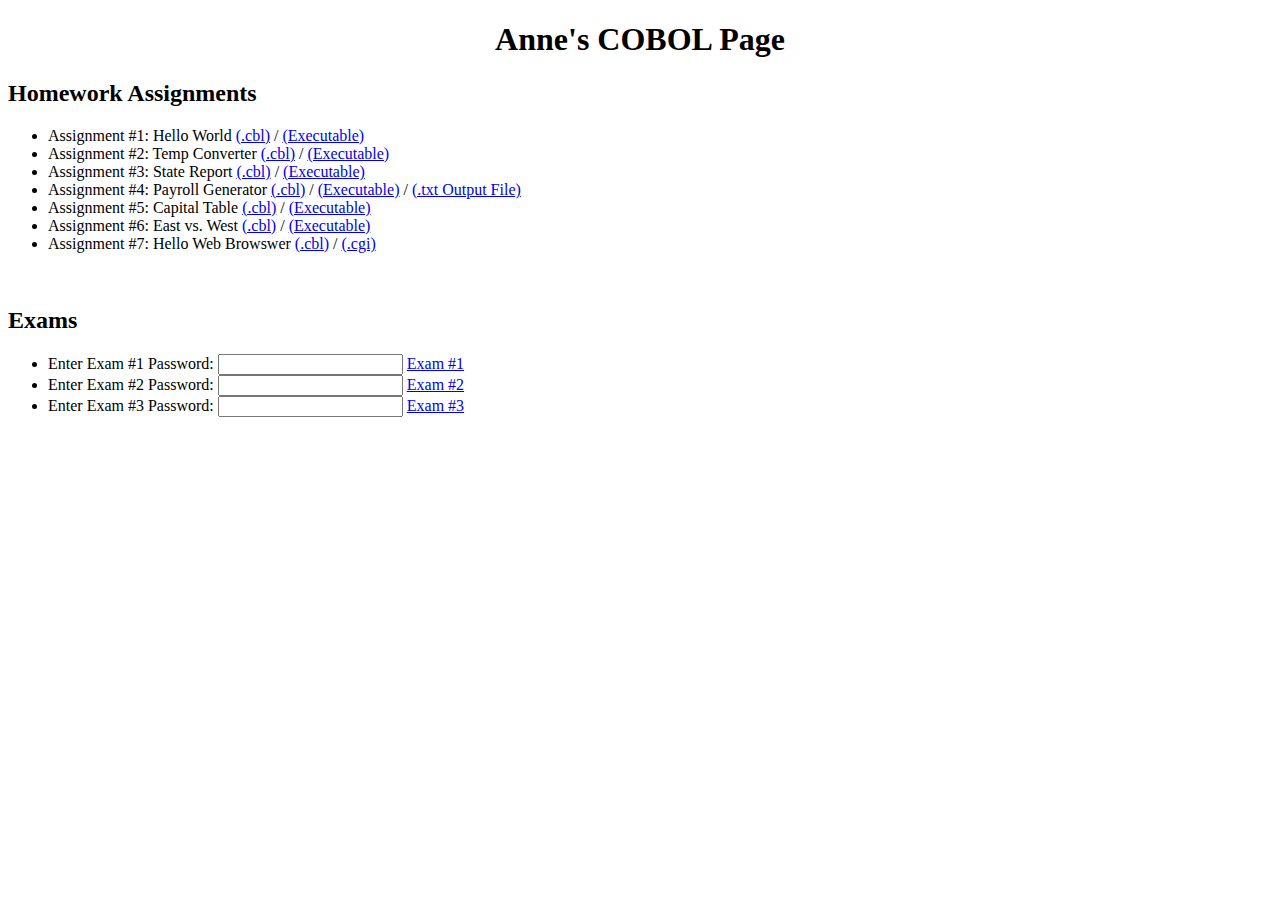
==== index.html @ 1224d8a7 "Update index.html" ====
<!doctype html>
<html lang="en">
<head>
  <title>  </title>
  <link rel="stylesheet" href="anne.css"> 
</head>
<header>
    <h1>Anne's COBOL Page</h1>
</header>
<body>
    <form autocomplete="off">
        <nav> 
            <h2>Homework Assignments</h2>
            <ul>
                <li>
                    Assignment #1: Hello World 
                    <a href="https://mislab.business.msstate.edu/~alh1310/Assignments/assignment1.cbl">(.cbl)</a>
                    /
                    <a href="https://mislab.business.msstate.edu/~alh1310/Assignments/assignment1">(Executable)</a>
                </li>
                <li>
                    Assignment #2: Temp Converter 
                    <a href="https://mislab.business.msstate.edu/~alh1310/Assignments/assignment2.cbl">(.cbl)</a>
                    /
                    <a href="https://mislab.business.msstate.edu/~alh1310/Assignments/assignment2">(Executable)</a>
                </li>
                <li>
                    Assignment #3: State Report
                    <a href="https://mislab.business.msstate.edu/~alh1310/Assignments/assignment3.cbl">(.cbl)</a>
                    /
                    <a href="https://mislab.business.msstate.edu/~alh1310/Assignments/assignment3">(Executable)</a>
                </li>
                <li>
                    Assignment #4: Payroll Generator
                    <a href="https://mislab.business.msstate.edu/~alh1310/Assignments/assignment4.cbl">(.cbl)</a>
                    /
                    <a href="https://mislab.business.msstate.edu/~alh1310/Assignments/assignment4">(Executable)</a>
                    /
                    <a href="https://mislab.business.msstate.edu/~alh1310/Assignments/Payroll-01-output.txt">(.txt Output File)</a>
                </li>
                <li>
                    Assignment #5: Capital Table
                    <a href="https://mislab.business.msstate.edu/~alh1310/Assignments/assignment5.cbl">(.cbl)</a>
                    /
                    <a href="https://mislab.business.msstate.edu/~alh1310/Assignments/assignment5">(Executable)</a>
                </li>
                <li>
                    Assignment #6: East vs. West
                    <a href="https://mislab.business.msstate.edu/~alh1310/Assignments/assignment6.cbl">(.cbl)</a>
                    /
                    <a href="https://mislab.business.msstate.edu/~alh1310/Assignments/assignment6">(Executable)</a>
                </li>
                <li>
                    Assignment #7: Hello Web Browswer
                    <a href="https://mislab.business.msstate.edu/~alh1310/Assignments/assignment7.cbl">(.cbl)</a>
                    /
                    <a href="https://mislab.business.msstate.edu/~alh1310/Assignments/assignment7.cgi">(.cgi)</a>
                </li>
            </ul> <br />
            <h2>Exams</h2>
            <ul>
                <li>
                    Enter Exam #1 Password: <input autocomplete="false" id='password' type='password'/>
                    <a href="https://mislab.business.msstate.edu/~alh1310/Exams/exam01.cbl" onclick="javascript:return validatePass1()">Exam #1</a>
                    <script>
                        function validatePass1()
                        {
                            if(document.getElementById('password').value == 'exam01')
                            {
                                return true;
                            }
                            else
                            {
                                alert('Incorrect Password!!');
                                return false;
                            }
                        }
                        </script>
                </li>
                <li>
                    Enter Exam #2 Password: <input autocomplete="false" id='password2' type='password'/>
                    <a href="https://mislab.business.msstate.edu/~alh1310/Exams/exam02.cbl" onclick="javascript:return validatePass2()">Exam #2</a>
                    <script>
                        function validatePass2()
                        {
                            if(document.getElementById('password2').value == 'exam02')
                            {
                                return true;
                            }
                            else
                            {
                                alert('Incorrect Password!!');
                                return false;
                            }
                        }
                        </script>
                </li>
                <li>
                    Enter Exam #3 Password: <input autocomplete="false" id='password3' type='password'/>
                    <a href="https://mislab.business.msstate.edu/~alh1310/Exams/exam03.cbl" onclick="javascript:return validatePass3()">Exam #3</a>
                    <script>
                        function validatePass3()
                        {
                            if(document.getElementById('password3').value == 'exam03')
                            {
                                return true;
                            }
                            else
                            {
                                alert('Incorrect Password!!');
                                return false;
                            }
                        }
                        </script>
                </li>
            </ul>
        </nav>
    </form>
</body>
</html>
---- anne.css ----
header {
    text-align: center;
}
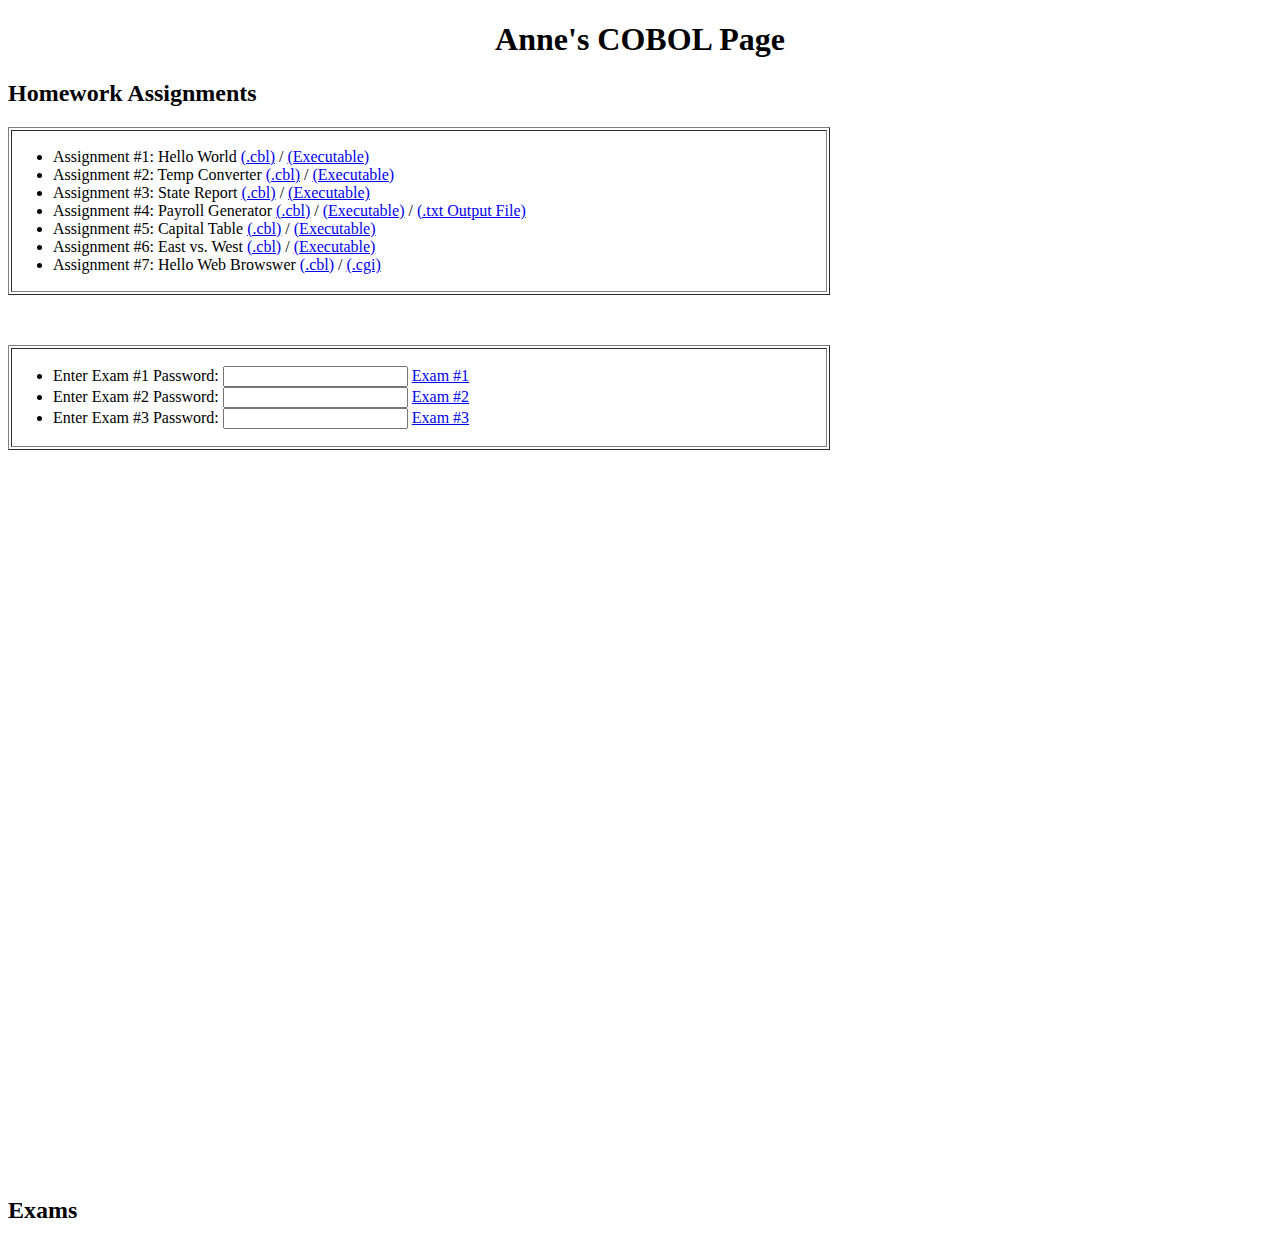
==== commit 65c06a3c: "stuffss" ====
--- a/index.html
+++ b/index.html
@@ -8,113 +8,126 @@
     <h1>Anne's COBOL Page</h1>
 </header>
 <body>
-    <form autocomplete="off">
-        <nav> 
-            <h2>Homework Assignments</h2>
-            <ul>
-                <li>
-                    Assignment #1: Hello World 
-                    <a href="https://mislab.business.msstate.edu/~alh1310/Assignments/assignment1.cbl">(.cbl)</a>
-                    /
-                    <a href="https://mislab.business.msstate.edu/~alh1310/Assignments/assignment1">(Executable)</a>
-                </li>
-                <li>
-                    Assignment #2: Temp Converter 
-                    <a href="https://mislab.business.msstate.edu/~alh1310/Assignments/assignment2.cbl">(.cbl)</a>
-                    /
-                    <a href="https://mislab.business.msstate.edu/~alh1310/Assignments/assignment2">(Executable)</a>
-                </li>
-                <li>
-                    Assignment #3: State Report
-                    <a href="https://mislab.business.msstate.edu/~alh1310/Assignments/assignment3.cbl">(.cbl)</a>
-                    /
-                    <a href="https://mislab.business.msstate.edu/~alh1310/Assignments/assignment3">(Executable)</a>
-                </li>
-                <li>
-                    Assignment #4: Payroll Generator
-                    <a href="https://mislab.business.msstate.edu/~alh1310/Assignments/assignment4.cbl">(.cbl)</a>
-                    /
-                    <a href="https://mislab.business.msstate.edu/~alh1310/Assignments/assignment4">(Executable)</a>
-                    /
-                    <a href="https://mislab.business.msstate.edu/~alh1310/Assignments/Payroll-01-output.txt">(.txt Output File)</a>
-                </li>
-                <li>
-                    Assignment #5: Capital Table
-                    <a href="https://mislab.business.msstate.edu/~alh1310/Assignments/assignment5.cbl">(.cbl)</a>
-                    /
-                    <a href="https://mislab.business.msstate.edu/~alh1310/Assignments/assignment5">(Executable)</a>
-                </li>
-                <li>
-                    Assignment #6: East vs. West
-                    <a href="https://mislab.business.msstate.edu/~alh1310/Assignments/assignment6.cbl">(.cbl)</a>
-                    /
-                    <a href="https://mislab.business.msstate.edu/~alh1310/Assignments/assignment6">(Executable)</a>
-                </li>
-                <li>
-                    Assignment #7: Hello Web Browswer
-                    <a href="https://mislab.business.msstate.edu/~alh1310/Assignments/assignment7.cbl">(.cbl)</a>
-                    /
-                    <a href="https://mislab.business.msstate.edu/~alh1310/Assignments/assignment7.cgi">(.cgi)</a>
-                </li>
-            </ul> <br />
-            <h2>Exams</h2>
-            <ul>
-                <li>
-                    Enter Exam #1 Password: <input autocomplete="false" id='password' type='password'/>
-                    <a href="https://mislab.business.msstate.edu/~alh1310/Exams/exam01.cbl" onclick="javascript:return validatePass1()">Exam #1</a>
-                    <script>
-                        function validatePass1()
-                        {
-                            if(document.getElementById('password').value == 'exam01')
+    <h2>Homework Assignments</h2>
+    <table width="65%" align="left" border="1">
+        <tr>
+            <td>
+                <ul>
+                    <li>
+                        Assignment #1: Hello World 
+                        <a href="https://mislab.business.msstate.edu/~alh1310/Assignments/assignment1.cbl">(.cbl)</a>
+                        /
+                        <a href="https://mislab.business.msstate.edu/~alh1310/Assignments/assignment1">(Executable)</a>
+                    </li>
+                    <li>
+                        Assignment #2: Temp Converter 
+                        <a href="https://mislab.business.msstate.edu/~alh1310/Assignments/assignment2.cbl">(.cbl)</a>
+                        /
+                        <a href="https://mislab.business.msstate.edu/~alh1310/Assignments/assignment2">(Executable)</a>
+                    </li>
+                    <li>
+                        Assignment #3: State Report
+                        <a href="https://mislab.business.msstate.edu/~alh1310/Assignments/assignment3.cbl">(.cbl)</a>
+                        /
+                        <a href="https://mislab.business.msstate.edu/~alh1310/Assignments/assignment3">(Executable)</a>
+                    </li>
+                    <li>
+                        Assignment #4: Payroll Generator
+                        <a href="https://mislab.business.msstate.edu/~alh1310/Assignments/assignment4.cbl">(.cbl)</a>
+                        /
+                        <a href="https://mislab.business.msstate.edu/~alh1310/Assignments/assignment4">(Executable)</a>
+                        /
+                        <a href="https://mislab.business.msstate.edu/~alh1310/Assignments/Payroll-01-output.txt">(.txt Output File)</a>
+                    </li>
+                    <li>
+                        Assignment #5: Capital Table
+                        <a href="https://mislab.business.msstate.edu/~alh1310/Assignments/assignment5.cbl">(.cbl)</a>
+                        /
+                        <a href="https://mislab.business.msstate.edu/~alh1310/Assignments/assignment5">(Executable)</a>
+                    </li>
+                    <li>
+                        Assignment #6: East vs. West
+                        <a href="https://mislab.business.msstate.edu/~alh1310/Assignments/assignment6.cbl">(.cbl)</a>
+                        /
+                        <a href="https://mislab.business.msstate.edu/~alh1310/Assignments/assignment6">(Executable)</a>
+                    </li>
+                    <li>
+                        Assignment #7: Hello Web Browswer
+                        <a href="https://mislab.business.msstate.edu/~alh1310/Assignments/assignment7.cbl">(.cbl)</a>
+                        /
+                        <a href="https://mislab.business.msstate.edu/~alh1310/assignment7.cgi">(.cgi)</a>
+                    </li>
+                </ul>
+            </td>
+        </tr>
+    </table>
+
+    <br /> <br /> <br /> <br /> <br />
+    
+    <section>
+        <h2>Exams</h2>
+    </section>
+    <table style="margin-top:50px;" width="65%" align="left" border="1">
+        <tr>
+            <td>
+                <ul>
+                    <li>
+                        Enter Exam #1 Password: <input autocomplete="false" id='password' type='password'/>
+                        <a href="https://mislab.business.msstate.edu/~alh1310/Exams/exam01.cbl" onclick="javascript:return validatePass1()">Exam #1</a>
+                        <script>
+                            function validatePass1()
                             {
-                                return true;
+                                if(document.getElementById('password').value == 'exam01')
+                                {
+                                    return true;
+                                }
+                                else
+                                {
+                                    alert('Incorrect Password!!');
+                                    return false;
+                                }
                             }
-                            else
+                            </script>
+                    </li>
+                    <li>
+                        Enter Exam #2 Password: <input autocomplete="false" id='password2' type='password'/>
+                        <a href="https://mislab.business.msstate.edu/~alh1310/Exams/exam02.cbl" onclick="javascript:return validatePass2()">Exam #2</a>
+                        <script>
+                            function validatePass2()
                             {
-                                alert('Incorrect Password!!');
-                                return false;
+                                if(document.getElementById('password2').value == 'exam02')
+                                {
+                                    return true;
+                                }
+                                else
+                                {
+                                    alert('Incorrect Password!!');
+                                    return false;
+                                }
                             }
-                        }
-                        </script>
-                </li>
-                <li>
-                    Enter Exam #2 Password: <input autocomplete="false" id='password2' type='password'/>
-                    <a href="https://mislab.business.msstate.edu/~alh1310/Exams/exam02.cbl" onclick="javascript:return validatePass2()">Exam #2</a>
-                    <script>
-                        function validatePass2()
-                        {
-                            if(document.getElementById('password2').value == 'exam02')
+                            </script>
+                    </li>
+                    <li>
+                        Enter Exam #3 Password: <input autocomplete="false" id='password3' type='password'/>
+                        <a href="https://mislab.business.msstate.edu/~alh1310/Exams/exam03.cbl" onclick="javascript:return validatePass3()">Exam #3</a>
+                        <script>
+                            function validatePass3()
                             {
-                                return true;
+                                if(document.getElementById('password3').value == 'exam03')
+                                {
+                                    return true;
+                                }
+                                else
+                                {
+                                    alert('Incorrect Password!!');
+                                    return false;
+                                }
                             }
-                            else
-                            {
-                                alert('Incorrect Password!!');
-                                return false;
-                            }
-                        }
-                        </script>
-                </li>
-                <li>
-                    Enter Exam #3 Password: <input autocomplete="false" id='password3' type='password'/>
-                    <a href="https://mislab.business.msstate.edu/~alh1310/Exams/exam03.cbl" onclick="javascript:return validatePass3()">Exam #3</a>
-                    <script>
-                        function validatePass3()
-                        {
-                            if(document.getElementById('password3').value == 'exam03')
-                            {
-                                return true;
-                            }
-                            else
-                            {
-                                alert('Incorrect Password!!');
-                                return false;
-                            }
-                        }
-                        </script>
-                </li>
-            </ul>
-        </nav>
-    </form>
+                            </script>
+                    </li>
+                </ul>
+            </td>
+        </tr>
+    </table>
 </body>
 </html>--- a/anne.css
+++ b/anne.css
@@ -1,3 +1,9 @@
 header {
     text-align: center;
+}
+
+section {
+    position: absolute;
+    padding-top: 75%;
+    padding-left: 0%;
 }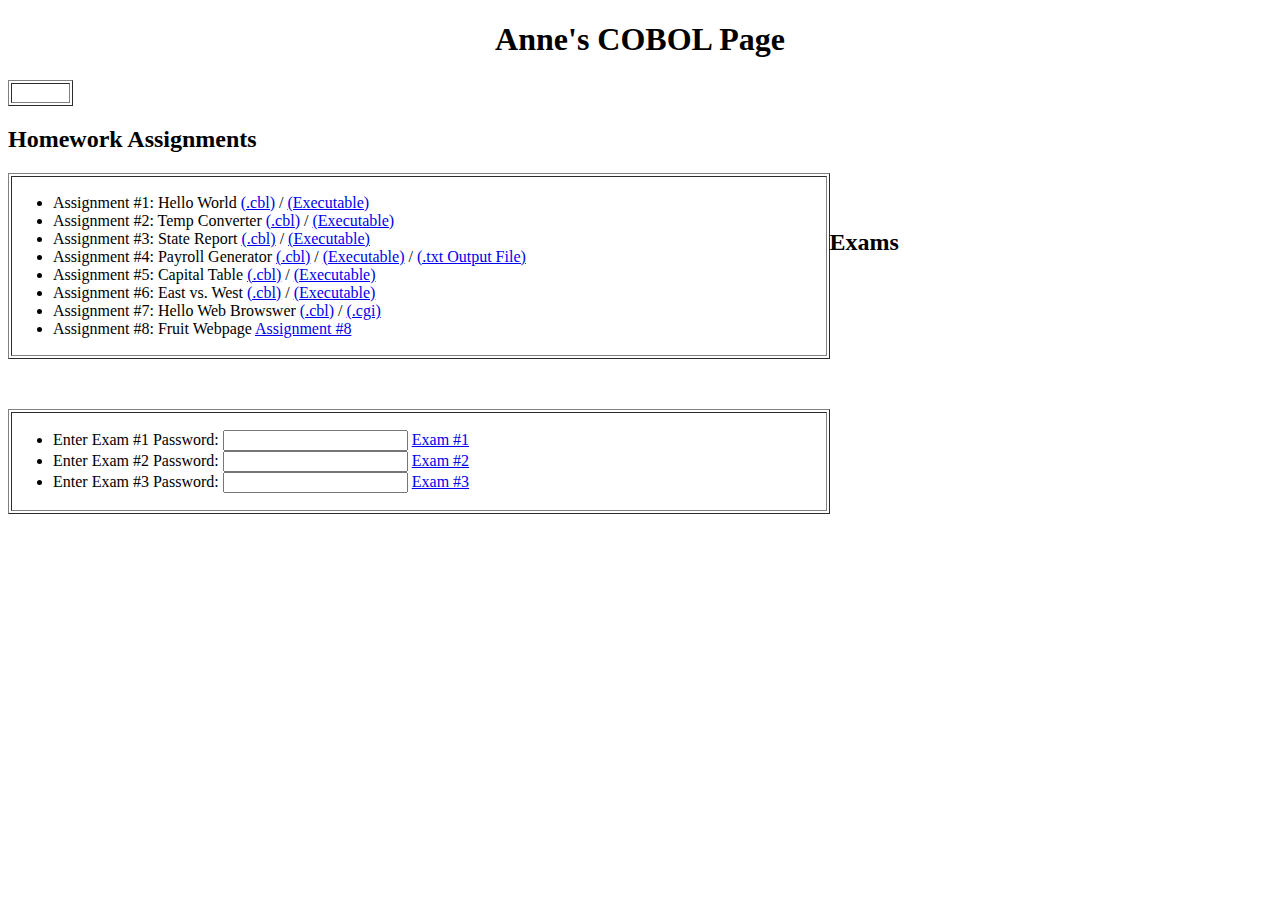
==== commit 784fbdd7: "update cobol" ====
--- a/index.html
+++ b/index.html
@@ -8,6 +8,16 @@
     <h1>Anne's COBOL Page</h1>
 </header>
 <body>
+    <table width="65" algin="left" border="1">
+        <tr>
+            <td>
+                <ul>
+                    <a href="https://mislab.business.msstate.edu/~alh1310/"></a>
+                </ul>
+            </td>
+        </tr>
+    </table>
+
     <h2>Homework Assignments</h2>
     <table width="65%" align="left" border="1">
         <tr>
@@ -57,17 +67,19 @@
                         /
                         <a href="https://mislab.business.msstate.edu/~alh1310/assignment7.cgi">(.cgi)</a>
                     </li>
+                    <li>
+                        Assignment #8: Fruit Webpage
+                        <a href="https://mislab.business.msstate.edu/~alh1310/assignment8.cgi">Assignment #8</a>
+                    </li>
                 </ul>
             </td>
         </tr>
     </table>
 
-    <br /> <br /> <br /> <br /> <br />
+    <br /> <br />
     
-    <section>
+    <table style="margin-top:50px;" width="65%" align="left" border="1">
         <h2>Exams</h2>
-    </section>
-    <table style="margin-top:50px;" width="65%" align="left" border="1">
         <tr>
             <td>
                 <ul>
--- a/anne.css
+++ b/anne.css
@@ -1,9 +1,3 @@
 header {
     text-align: center;
-}
-
-section {
-    position: absolute;
-    padding-top: 75%;
-    padding-left: 0%;
 }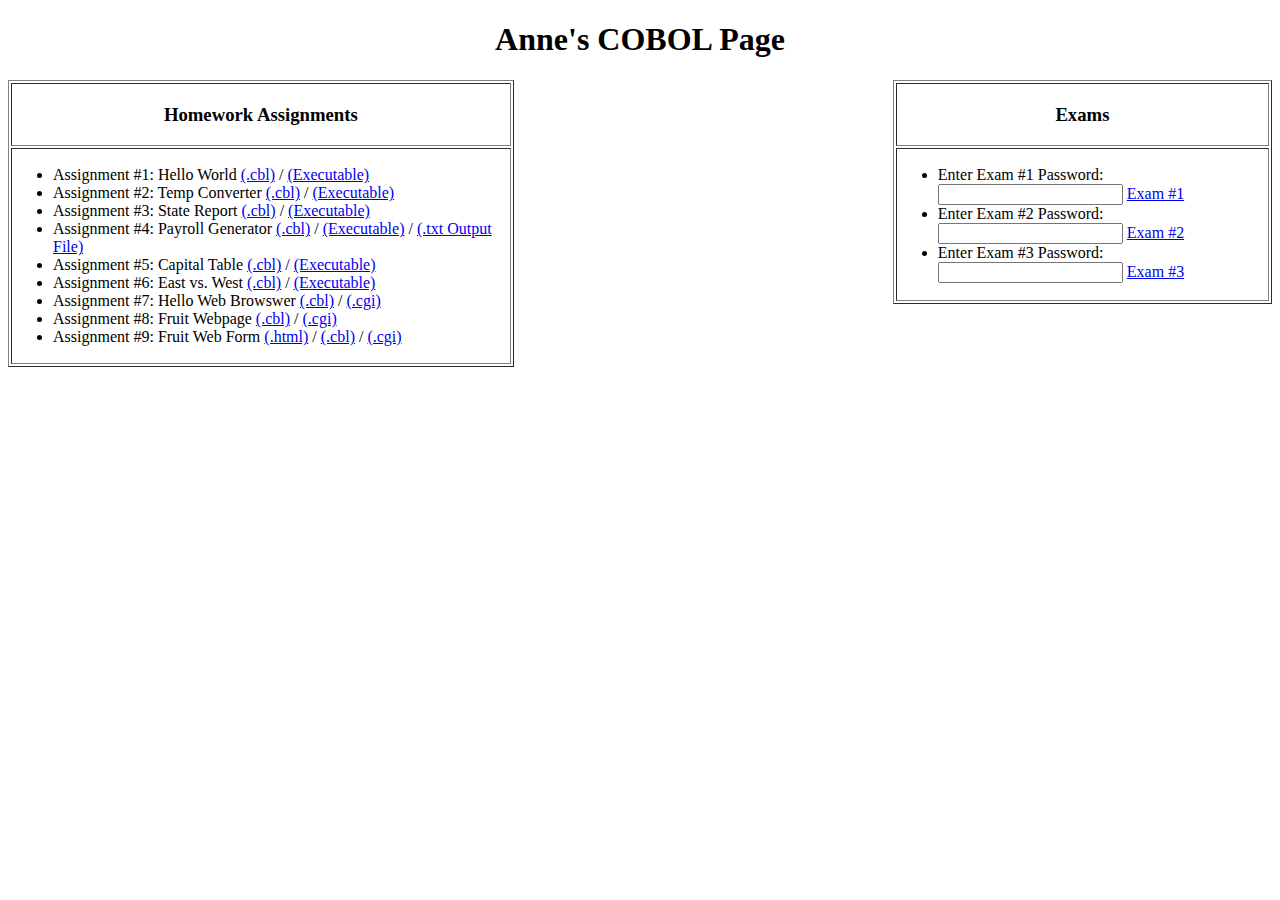
==== commit 753d5cae: "Assignment 9" ====
--- a/index.html
+++ b/index.html
@@ -8,18 +8,10 @@
     <h1>Anne's COBOL Page</h1>
 </header>
 <body>
-    <table width="65" algin="left" border="1">
-        <tr>
-            <td>
-                <ul>
-                    <a href="https://mislab.business.msstate.edu/~alh1310/"></a>
-                </ul>
-            </td>
-        </tr>
-    </table>
-
-    <h2>Homework Assignments</h2>
-    <table width="65%" align="left" border="1">
+    <table width="40%" align="left" border="1">
+        <th>
+            <h3>Homework Assignments</h3>
+        </th>
         <tr>
             <td>
                 <ul>
@@ -69,17 +61,27 @@
                     </li>
                     <li>
                         Assignment #8: Fruit Webpage
-                        <a href="https://mislab.business.msstate.edu/~alh1310/assignment8.cgi">Assignment #8</a>
+                        <a href="https://mislab.business.msstate.edu/~alh1310/assignment8.cbl">(.cbl)</a>
+                        /
+                        <a href="https://mislab.business.msstate.edu/~alh1310/assignment8.cgi">(.cgi)</a>
+                    </li>
+                    <li>
+                        Assignment #9: Fruit Web Form
+                        <a href="https://mislab.business.msstate.edu/~alh1310/Fruit-02.html">(.html)</a>
+                        /
+                        <a href="https://mislab.business.msstate.edu/~alh1310/Fruit-02.cbl">(.cbl)</a>
+                        /
+                        <a href="https://mislab.business.msstate.edu/~alh1310/Fruit-02.cgi">(.cgi)</a>
                     </li>
                 </ul>
             </td>
         </tr>
     </table>
 
-    <br /> <br />
-    
-    <table style="margin-top:50px;" width="65%" align="left" border="1">
-        <h2>Exams</h2>
+    <table width="30%" align="right" border="1">
+        <th>
+            <h3>Exams</h3>
+        </th>
         <tr>
             <td>
                 <ul>
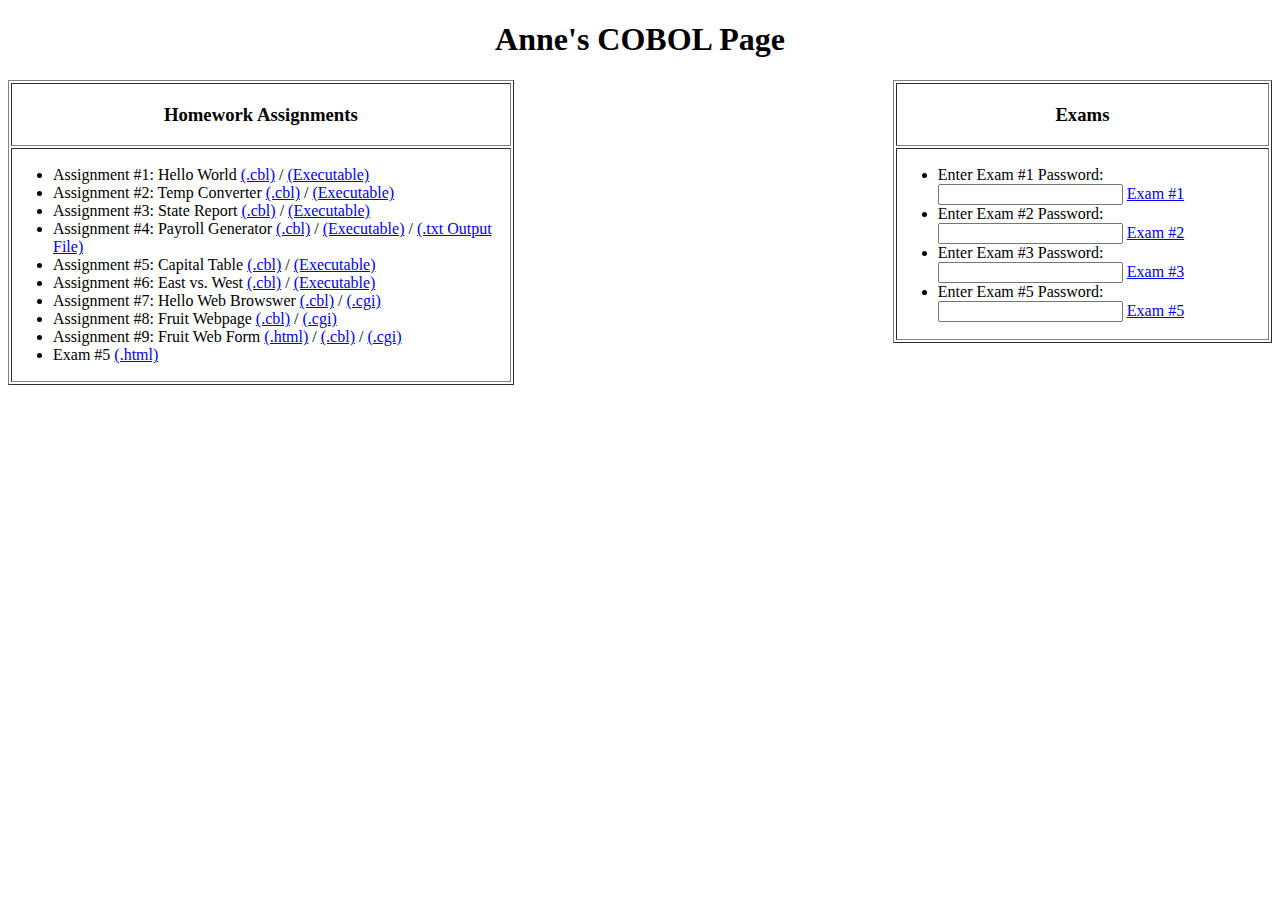
==== commit 3fdc3e3e: "finals" ====
--- a/index.html
+++ b/index.html
@@ -73,6 +73,11 @@
                         /
                         <a href="https://mislab.business.msstate.edu/~alh1310/Fruit-02.cgi">(.cgi)</a>
                     </li>
+
+                    <li>
+                        Exam #5
+                        <a href="https://mislab.business.msstate.edu/~alh1310/exam5.html">(.html)</a>
+                    </li>
                 </ul>
             </td>
         </tr>
@@ -139,6 +144,24 @@
                             }
                             </script>
                     </li>
+                    <li>
+                        Enter Exam #5 Password: <input autocomplete="false" id='password5' type='password'/>
+                        <a href="https://mislab.business.msstate.edu/~alh1310/exam5.cbl" onclick="javascript:return validatePass5()">Exam #5</a>
+                        <script>
+                            function validatePass5()
+                            {
+                                if(document.getElementById('password5').value == 'exam05')
+                                {
+                                    return true;
+                                }
+                                else
+                                {
+                                    alert('Incorrect Password!!');
+                                    return false;
+                                }
+                            }
+                            </script>
+                    </li>
                 </ul>
             </td>
         </tr>
